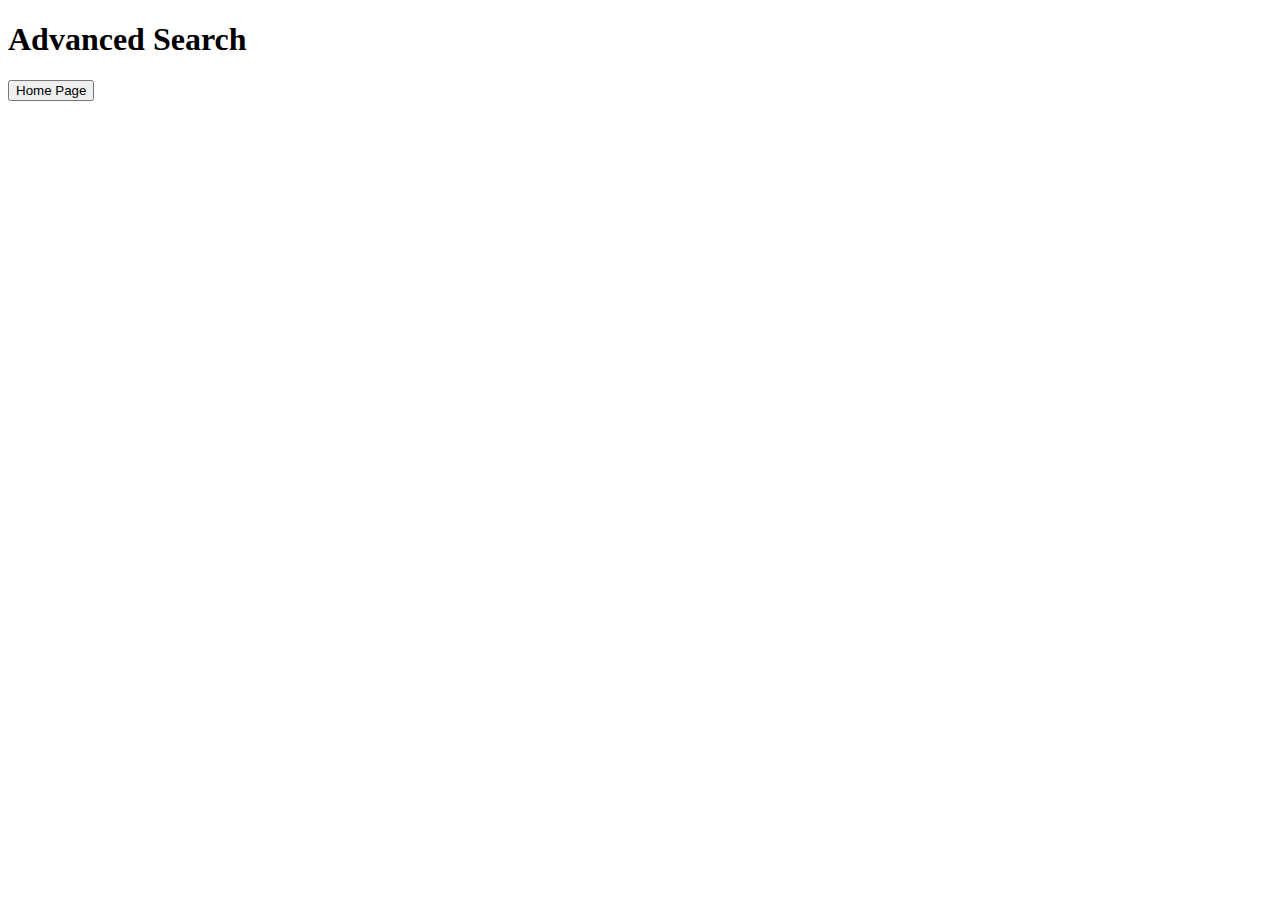
==== advanced.html @ 50cc35a7 "Started advanced search" ====
<!DOCTYPE html>
<html lang="en">

<head>
    <meta charset="UTF-8">
    <meta name="viewport" content="width=device-width, initial-scale=1.0">
    <title>Advanced Search</title>
</head>

<body>
    <nav>
        <div>
            <h1>Advanced Search</h1>
            <a href="index.html"><button>Home Page</button></a>
        </div>
    </nav>
    <section>
        <div>
            <form action="https://www.google.com/advanced_search"></form>
        </div>
    </section>
</body>

</html>
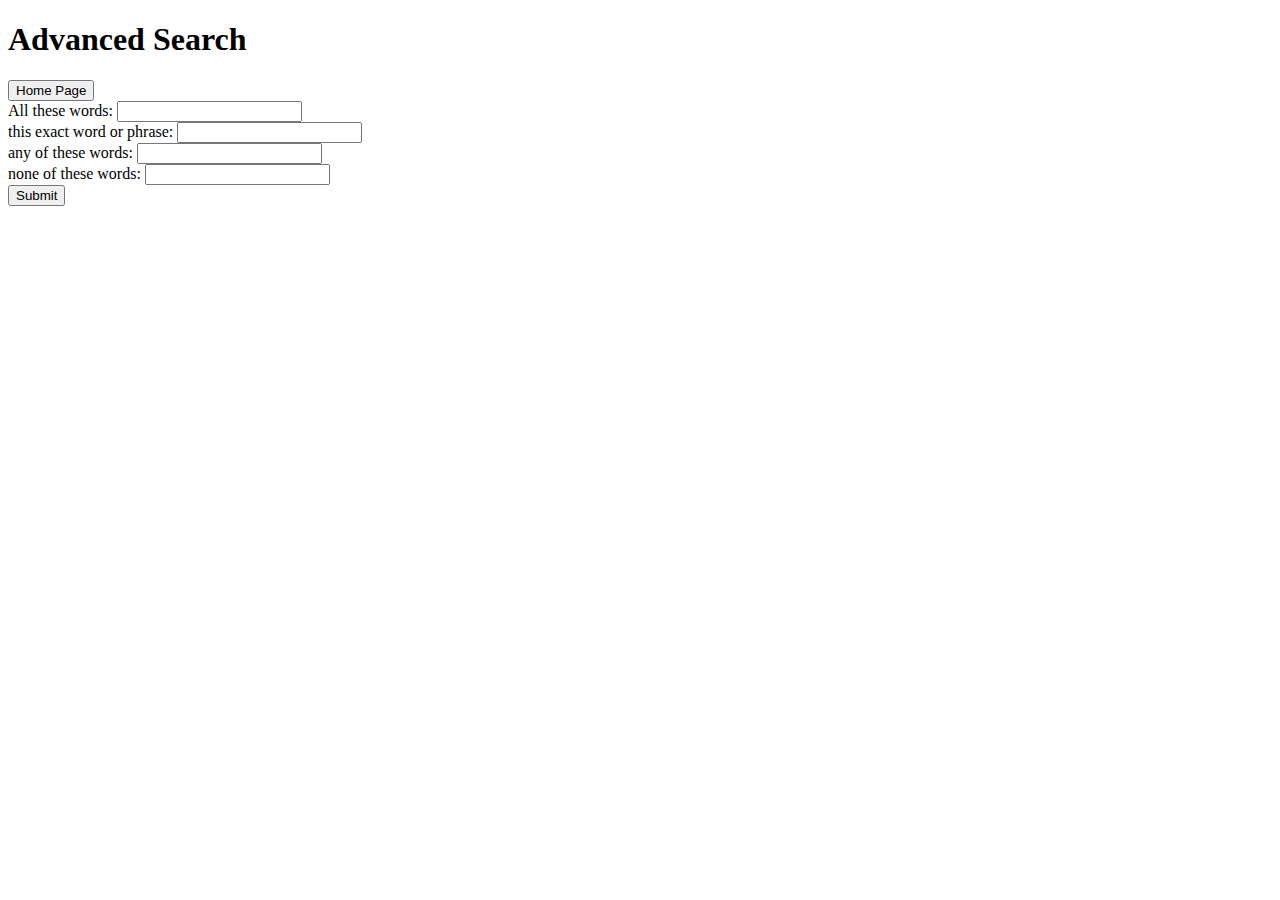
==== commit 5331d173: "Creat Advanced Search" ====
--- a/advanced.html
+++ b/advanced.html
@@ -5,6 +5,7 @@
     <meta charset="UTF-8">
     <meta name="viewport" content="width=device-width, initial-scale=1.0">
     <title>Advanced Search</title>
+    <link rel="stylesheet" href="app.css">
 </head>
 
 <body>
@@ -16,7 +17,25 @@
     </nav>
     <section>
         <div>
-            <form action="https://www.google.com/advanced_search"></form>
+            <form action="https://www.google.com/search" method="GET">
+                <div>
+                    <label for="all-these-words">All these words:</label>
+                    <input type="text" id="all-these-words" name="as_q">
+                </div>
+                <div>
+                    <label for="this-exact-word-or-phrase:">this exact word or phrase:</label>
+                    <input type="text" value="" id="this-exact-word-or-phrase" name="as_epq">
+                </div>
+                <div>
+                    <label for="any-of-these-words">any of these words:</label>
+                    <input type="text" value="" id="any-of-these-words" name="as_oq">
+                </div>
+                <div>
+                    <label for="none-of-these-words">none of these words:</label>
+                    <input type="text" id="none-of-these-words" name="as_eq">
+                </div>
+                <button type="submit">Submit</button>
+            </form>
         </div>
     </section>
 </body>
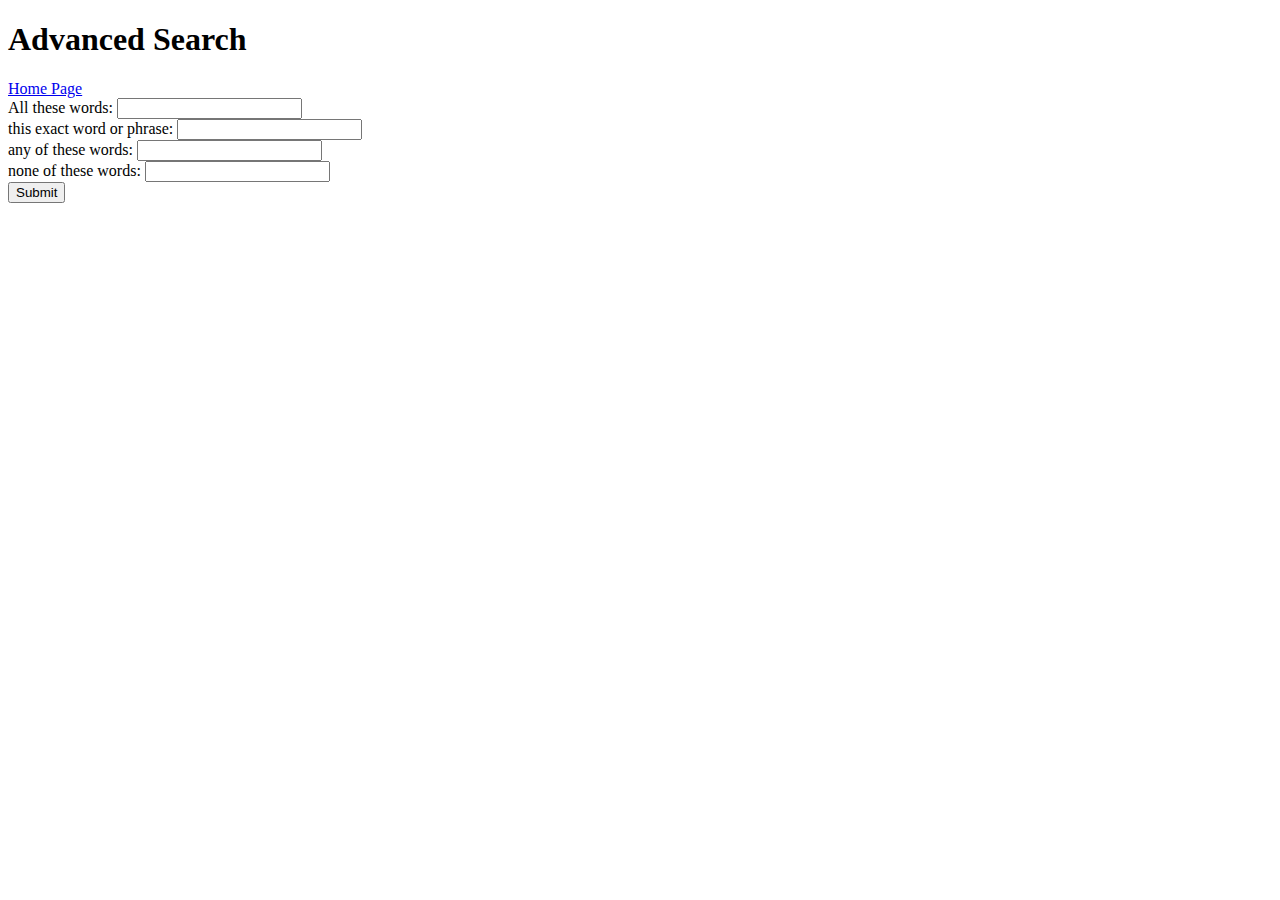
==== commit 8d86e3c6: "Add button I'm Lucky" ====
--- a/advanced.html
+++ b/advanced.html
@@ -12,7 +12,7 @@
     <nav>
         <div>
             <h1>Advanced Search</h1>
-            <a href="index.html"><button>Home Page</button></a>
+            <a href="index.html">Home Page</a>
         </div>
     </nav>
     <section>
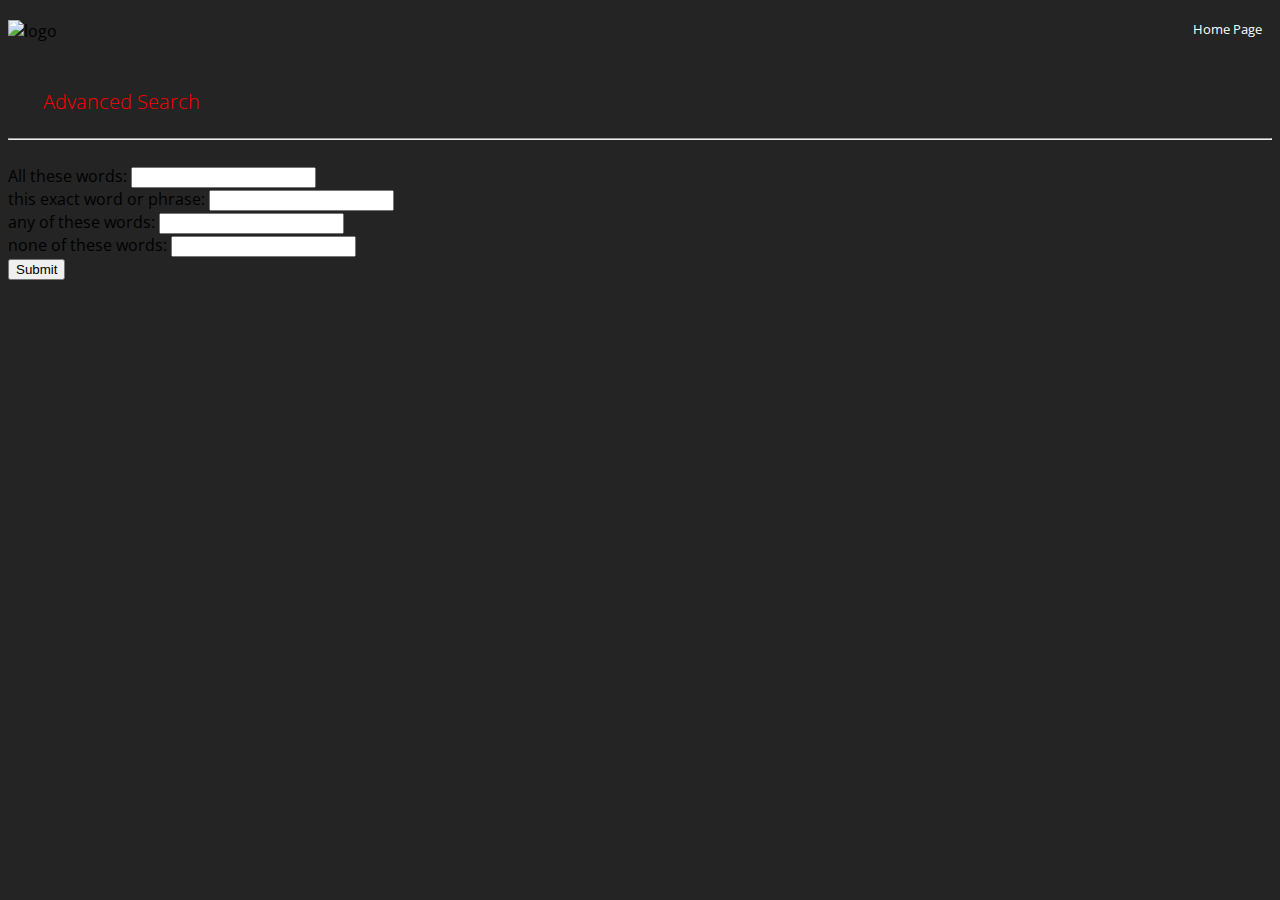
==== commit 7e9fc782: "Go to Css" ====
--- a/advanced.html
+++ b/advanced.html
@@ -6,16 +6,23 @@
     <meta name="viewport" content="width=device-width, initial-scale=1.0">
     <title>Advanced Search</title>
     <link rel="stylesheet" href="app.css">
+    <link href="https://fonts.googleapis.com/css2?family=Open+Sans:wght@300;400&display=swap" rel="stylesheet">
 </head>
 
 <body>
     <nav>
-        <div>
-            <h1>Advanced Search</h1>
+        <div class="teste">
+            <img class="logoSmall" src="img/logo.png" alt="logo">
+        </div>
+        <div class="links">
             <a href="index.html">Home Page</a>
         </div>
+        <div>
+            <h4 class="title">Advanced Search</h4>
+        </div>
+        <hr>
     </nav>
-    <section>
+    <main>
         <div>
             <form action="https://www.google.com/search" method="GET">
                 <div>
@@ -37,7 +44,7 @@
                 <button type="submit">Submit</button>
             </form>
         </div>
-    </section>
+    </main>
 </body>
 
 </html>--- a/app.css
+++ b/app.css
@@ -0,0 +1,86 @@
+body {
+    background-color: #242424;
+    font-family: 'Open Sans', sans-serif;
+}
+
+nav{
+    margin-bottom: 25px;
+}
+
+.logoSmall{
+    margin: 0px;
+    width: 100px;
+    position: absolute;
+}
+
+.title {
+    font-weight: 100;
+    font-size: 20px;
+    position: absolute;
+    margin: 30px 0 0px 35px;
+    color: red;
+}
+
+.links, .links > a {
+    font-size: 13px;
+    margin: 20px 5px;
+    text-decoration: none;
+    text-align: right;
+    color: white;
+}
+
+.links > a:hover {
+    text-decoration: underline;
+}
+
+.mainSearch {
+    margin-top: 200px;
+    text-align: center;
+}
+
+hr {
+    margin-top: 100px;
+}
+
+.search {
+    border: 1px solid #dfdfdf;
+    width: 500px;
+    padding: 15px;
+    border-radius: 25px;
+    background-color: #242424;
+    background-image: url(img/iconSearch.png);
+    background-repeat: no-repeat;
+    background-size: 15px;
+    background-position: 12px;
+    text-indent: 20px;
+    color: white;
+}
+
+.search:hover{
+    background-color: #424242;
+    border: 0px solid #424242;
+    outline: none;
+
+}
+
+.search:focus {
+    background-color: #424242;
+    border: #424242;
+    outline: none;
+}
+
+.btn {
+    height: 30%;
+    width: 125px;
+    font-size: 13px;
+    color: white;
+    background-color: #383838;
+    margin: 25px 5px;
+    padding: 7px 10px;
+    border: 1px solid #424242;
+    border-radius: 2.5px;
+}
+
+.btn:hover{
+    border: 1px solid #8f8f8f;
+}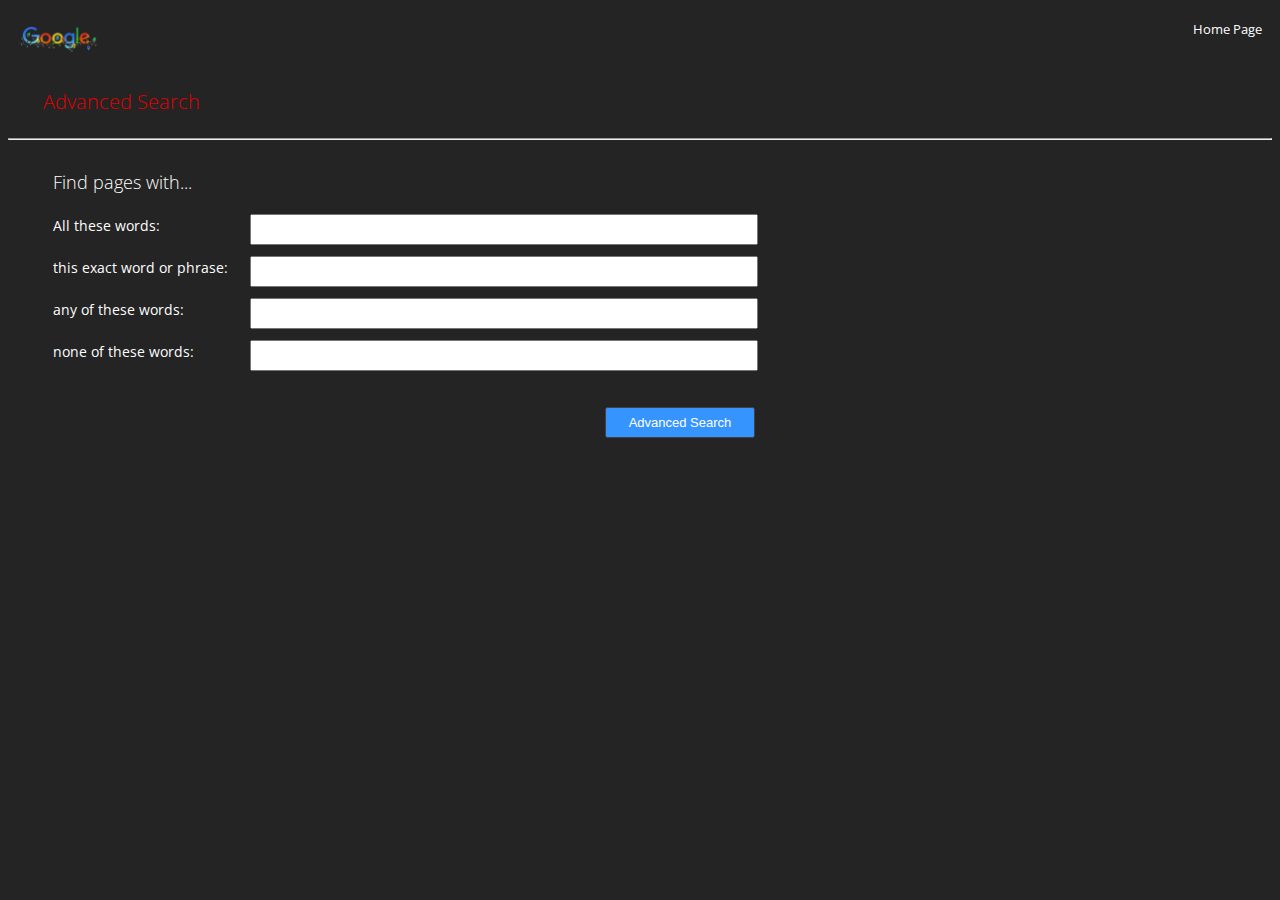
==== commit 5453573a: "Project 0 Finish" ====
--- a/advanced.html
+++ b/advanced.html
@@ -24,24 +24,27 @@
     </nav>
     <main>
         <div>
+            <div>
+                <h5 class="subtitle">Find pages with...</h5>
+            </div>
             <form action="https://www.google.com/search" method="GET">
-                <div>
-                    <label for="all-these-words">All these words:</label>
-                    <input type="text" id="all-these-words" name="as_q">
+                <div class="formAdv">
+                    <label class="labelAdv" for="all-these-words">All these words:</label>
+                    <input class="advSearch" type="text" id="all-these-words" name="as_q">
                 </div>
-                <div>
-                    <label for="this-exact-word-or-phrase:">this exact word or phrase:</label>
-                    <input type="text" value="" id="this-exact-word-or-phrase" name="as_epq">
+                <div class="formAdv">
+                    <label class="labelAdv" for="this-exact-word-or-phrase:">this exact word or phrase:</label>
+                    <input class="advSearch" type="text" value="" id="this-exact-word-or-phrase" name="as_epq">
                 </div>
-                <div>
-                    <label for="any-of-these-words">any of these words:</label>
-                    <input type="text" value="" id="any-of-these-words" name="as_oq">
+                <div class="formAdv">
+                    <label class="labelAdv" for="any-of-these-words">any of these words:</label>
+                    <input class="advSearch" type="text" value="" id="any-of-these-words" name="as_oq">
                 </div>
-                <div>
-                    <label for="none-of-these-words">none of these words:</label>
-                    <input type="text" id="none-of-these-words" name="as_eq">
+                <div class="formAdv">
+                    <label class="labelAdv" for="none-of-these-words">none of these words:</label>
+                    <input class="advSearch" type="text" id="none-of-these-words" name="as_eq">
                 </div>
-                <button type="submit">Submit</button>
+                <button class="btnAdv" type="submit">Advanced Search</button>
             </form>
         </div>
     </main>
--- a/app.css
+++ b/app.css
@@ -18,7 +18,14 @@
     font-size: 20px;
     position: absolute;
     margin: 30px 0 0px 35px;
-    color: red;
+    color: rgb(224, 0, 0);
+}
+
+.subtitle {
+    font-weight: 100;
+    font-size: 18px;
+    margin: 30px 0 0px 45px;
+    color: white;
 }
 
 .links, .links > a {
@@ -63,10 +70,28 @@
 
 }
 
+.formAdv {
+    margin: 20px;
+}
+
 .search:focus {
     background-color: #424242;
     border: #424242;
     outline: none;
+}
+
+.labelAdv{
+    font-size: 14px;
+    color: white;
+    margin: 25px;
+}
+
+.advSearch{
+    left: 250px;
+    position: fixed;
+    width: 500px;
+    height: 25px;
+    
 }
 
 .btn {
@@ -83,4 +108,17 @@
 
 .btn:hover{
     border: 1px solid #8f8f8f;
+}
+
+.btnAdv {
+    width: 150px;
+    font-size: 13px;
+    background-color: rgb(54, 148, 255);
+    color: white;
+    margin: 25px 5px;
+    padding: 7px 10px;
+    border: 1px solid #424242;
+    border-radius: 2.5px;
+    position: fixed;
+    left: 600px;
 }